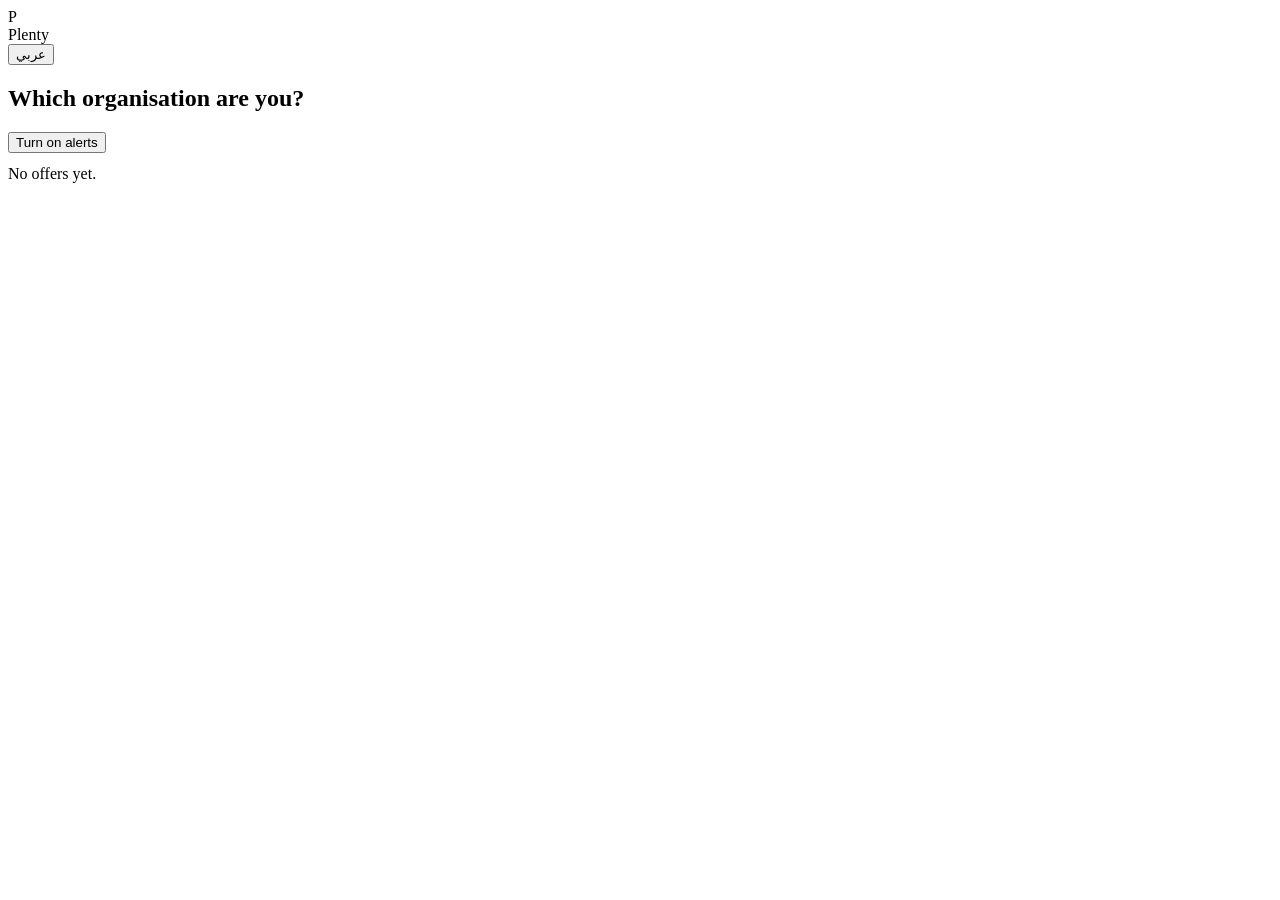
==== web/coordinator.html @ 8f99aff4 "Add Plenty: agentic food rescue for Dubai kitchens A kitchen reports surplus food by chat, photo or " ====
<!doctype html>
<html lang="en">
<head>
  <meta charset="utf-8">
  <meta name="viewport" content="width=device-width, initial-scale=1, viewport-fit=cover">
  <meta name="theme-color" content="#1f7a4d">
  <title>Plenty · Charity</title>
  <link rel="stylesheet" href="/static/app.css">
</head>
<body>
  <header class="app-bar">
    <div class="avatar" aria-hidden="true">P</div>
    <div>
      <div class="title" id="org-name">Plenty</div>
      <div class="sub" id="org-sub"></div>
    </div>
    <div class="spacer"></div>
    <button class="lang-toggle" type="button" data-t="switch">عربي</button>
  </header>

  <main class="wrap">
    <section id="picker" class="card hidden">
      <h2 data-t="pick_org">Which organisation are you?</h2>
      <div id="org-list" style="display:grid;gap:8px;margin-block-start:10px"></div>
    </section>

    <div id="feed" class="hidden">
      <button class="btn block" type="button" id="alerts" data-t="alerts_on">Turn on alerts</button>
      <div id="cards" style="margin-block-start:12px"></div>
      <div class="empty" id="waiting" data-t="waiting">No offers yet.</div>
    </div>
  </main>
  <div class="toast" id="toast" role="status" hidden></div>

  <script src="/static/app.js"></script>
  <script>
    Object.assign(STRINGS.en, { from: "From", confirmed: "Delivery confirmed", driver_eta: "Driver arrives", thanks: "Received. Thank you!", unsafe: "Do not serve this food", org_sub: "Food offers for your organisation", halal: "Halal", open: "Open" });
    Object.assign(STRINGS.ar, { from: "من", confirmed: "تم تأكيد التوصيل", driver_eta: "وصول السائق", thanks: "تم الاستلام. شكراً لكم!", unsafe: "لا تقدموا هذا الطعام", org_sub: "عروض الطعام لجهتكم", halal: "حلال", open: "فتح" });

    const params = new URLSearchParams(location.search);
    const RID = params.get("r");
    const cards = document.getElementById("cards");
    const waiting = document.getElementById("waiting");
    const offerCards = new Map();   // offer id -> {offer, node}
    const stopCards = new Map();    // rescue id -> {stop, node, texts}
    let state = null;

    async function boot() {
      state = await api("/api/state");
      if (!RID) return showPicker();
      const me = state.recipients.find((r) => r.id === RID);
      if (!me) return showPicker();
      renderHeader(me);
      document.addEventListener("langchange", () => { renderHeader(me); rerender(); });
      document.getElementById("feed").classList.remove("hidden");
      initAlertsButton(document.getElementById("alerts"));
      listen(`recipient:${RID}`, onEvent);
    }

    function renderHeader(me) {
      document.getElementById("org-name").textContent = LANG === "ar" ? me.name_ar : me.name;
      document.getElementById("org-sub").textContent = t("org_sub");
      document.title = `Plenty · ${me.name}`;
    }

    function showPicker() {
      document.getElementById("picker").classList.remove("hidden");
      const listEl = document.getElementById("org-list");
      state.recipients.forEach((r) => listEl.append(
        el("a", { class: "btn block", href: `/coordinator?r=${r.id}` }, LANG === "ar" ? r.name_ar : r.name)));
    }

    function onEvent(e) {
      if (e.kind === "reset") { cards.replaceChildren(); offerCards.clear(); stopCards.clear(); waiting.hidden = false; return; }
      if (e.kind === "message" && e.offer) { upsertOffer(e.offer, e.texts); alertUser(t("offer"), pickText(e.texts), e); }
      else if (e.kind === "offer") upsertOffer(e.offer);
      else if (e.kind === "message" && e.stop) { upsertStop(e.rescue_id, e.stop, e.texts); alertUser(t("confirmed"), pickText(e.texts), e); }
      else if (e.kind === "arrived") { upsertStop(e.rescue_id, e.stop); alertUser(t("arrived"), "", e); }
      else if (e.kind === "message" && e.alert) { showUnsafe(e.texts); alertUser(t("unsafe"), pickText(e.texts), e); }
      else if (e.kind === "message") { cards.prepend(el("div", { class: "card" }, pickText(e.texts))); }
      waiting.hidden = cards.children.length > 0;
    }

    function upsertOffer(offer, texts) {
      const prev = offerCards.get(offer.id);
      const entry = { offer, texts: texts || prev?.texts };
      const node = renderOffer(entry);
      if (prev) prev.node.replaceWith(node); else cards.prepend(node);
      entry.node = node;
      offerCards.set(offer.id, entry);
    }

    function renderOffer({ offer }) {
      const pending = offer.status === "pending";
      const statusBadge = {
        accepted: el("span", { class: "badge good" }, t("accepted")),
        declined: el("span", { class: "badge bad" }, t("declined")),
        expired: el("span", { class: "badge" }, t("expired")),
      }[offer.status];
      const card = el("article", { class: "card offer" },
        el("div", { class: "row", style: "align-items:center" },
          el("h2", {}, t("offer")), el("div", { style: "text-align:end;flex:none" }, statusBadge || el("span", { class: "badge warn" }, "●"))),
        el("div", { class: "big" }, `${offer.portions} × ${LANG === "ar" ? offer.dish_ar : offer.dish}`),
        el("dl", { class: "facts" },
          el("dt", {}, t("from")), el("dd", {}, "HelloChef Kitchen, Al Quoz"),
          el("dt", {}, t("allergens")), el("dd", {}, allergenText(offer.allergens)),
          el("dt", {}, t("halal")), el("dd", {}, "✓"),
          el("dt", {}, t("arrives")), el("dd", {}, offer.eta),
          el("dt", {}, t("serve_by")), el("dd", {}, el("strong", {}, offer.safe_until))),
      );
      if (pending) {
        card.append(el("div", { class: "row" },
          el("button", { class: "btn", type: "button", onclick: () => respond(offer.id, "decline") }, t("decline")),
          el("button", { class: "btn primary", type: "button", onclick: () => respond(offer.id, "accept") }, t("accept"))));
      }
      return card;
    }

    async function respond(offerId, decision) {
      try { await postJSON(`/api/offers/${offerId}/respond`, { decision }); }
      catch (err) { alertUser(t("expired"), ""); }
    }

    function upsertStop(rescueId, stop, texts) {
      const prev = stopCards.get(rescueId);
      const entry = { rescueId, stop: { ...(prev?.stop || {}), ...stop }, texts: texts || prev?.texts };
      const node = renderStop(entry);
      if (prev) prev.node.replaceWith(node); else cards.prepend(node);
      entry.node = node;
      stopCards.set(rescueId, entry);
    }

    function renderStop({ rescueId, stop, texts }) {
      const card = el("article", { class: "card ok-banner" }, el("h2", {}, t("confirmed")), el("p", {}, pickText(texts)));
      if (stop.status === "delivered") {
        card.append(el("p", {}, el("strong", {}, t("arrived"))),
          el("button", { class: "btn primary block", type: "button", onclick: async (ev) => {
            ev.target.disabled = true;
            try {
              await postJSON("/api/stops", { rescue_id: rescueId, stop_id: RID, action: "received" });
              upsertStop(rescueId, { status: "received" });
            } catch (err) { ev.target.disabled = false; alertUser("Error", err.message); }
          } }, t("received")));
      } else if (stop.status === "received") {
        card.append(el("p", {}, el("strong", {}, t("thanks"))));
      }
      return card;
    }

    function showUnsafe(texts) {
      cards.prepend(el("div", { class: "card alert", role: "alert" }, `⚠ ${t("unsafe")}. ${pickText(texts)}`));
    }

    function rerender() {
      for (const entry of offerCards.values()) { const n = renderOffer(entry); entry.node.replaceWith(n); entry.node = n; }
      for (const entry of stopCards.values()) { const n = renderStop(entry); entry.node.replaceWith(n); entry.node = n; }
    }

    boot();
  </script>
</body>
</html>
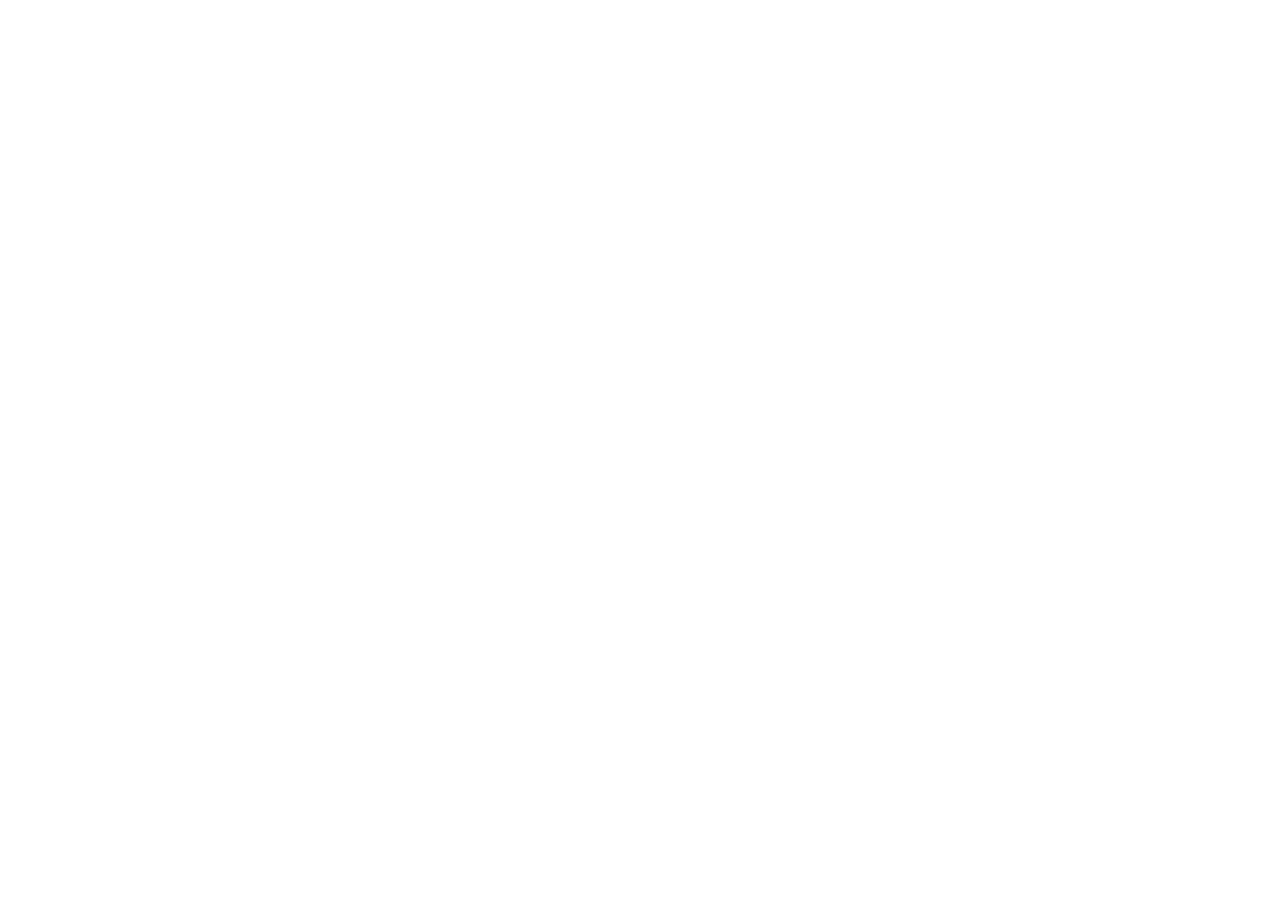
==== commit c346f436: "Restyle every screen to Anthony's Plentli designs Rebuild the donor chat, recipient, driver, live re" ====
--- a/web/coordinator.html
+++ b/web/coordinator.html
@@ -3,160 +3,288 @@
 <head>
   <meta charset="utf-8">
   <meta name="viewport" content="width=device-width, initial-scale=1, viewport-fit=cover">
-  <meta name="theme-color" content="#1f7a4d">
-  <title>Plenty · Charity</title>
+  <meta name="theme-color" content="#ffffff">
+  <title>Plentli · Recipient offer</title>
+  <link rel="preconnect" href="https://fonts.googleapis.com">
+  <link rel="stylesheet" href="https://fonts.googleapis.com/css2?family=Inter:wght@400;500;600;700&family=Manrope:wght@700;800&family=Noto+Sans+Arabic:wght@400;500;600;700&display=swap">
   <link rel="stylesheet" href="/static/app.css">
+  <style>
+    body { background: var(--white); }
+    .screen { display: grid; gap: 16px; }
+    .centered { text-align: center; display: grid; justify-items: center; gap: 10px; }
+    .centered .lede { color: var(--muted); font-size: 1.15rem; max-inline-size: 30ch; }
+    .hero-icon { inline-size: 96px; block-size: 96px; border-radius: 50%; display: grid; place-items: center; background: var(--green); color: var(--white); }
+    .hero-icon.grey { background: var(--grey); color: var(--grey-ink); }
+    .hero-icon.amber { background: var(--amber); color: var(--amber-ink); }
+    .hero-icon.sage { background: var(--sage); color: var(--forest); }
+    .photo { inline-size: 100%; aspect-ratio: 16 / 7; object-fit: cover; border-radius: 14px; background: var(--sage); }
+    .food { display: flex; gap: 14px; align-items: center; padding: 14px; border: 1px solid var(--border); border-radius: var(--radius-card); text-align: start; inline-size: 100%; }
+    .food img, .food .ph { inline-size: 96px; block-size: 84px; flex: none; object-fit: cover; border-radius: 10px; background: var(--sage); display: grid; place-items: center; color: var(--green); }
+    .food .grow { flex: 1; min-inline-size: 0; display: grid; gap: 6px; justify-items: start; }
+    .food strong { font-family: var(--font-display); font-size: 1.15rem; }
+    .eta-big { font-family: var(--font-display); font-weight: 800; font-size: 3.2rem; line-height: 1; }
+    .expiry { display: flex; align-items: center; gap: 12px; padding: 14px 16px; border-radius: 12px; background: var(--sage); }
+    .expiry .grow { flex: 1; }
+    .expiry .count { font-family: var(--font-display); font-weight: 800; font-size: 1.8rem; font-variant-numeric: tabular-nums; }
+    .steps { list-style: none; margin: 0; padding: 0; display: grid; gap: 0; text-align: start; inline-size: 100%; }
+    .steps li { display: flex; gap: 14px; position: relative; padding-block-end: 20px; }
+    .steps li:not(:last-child)::after { content: ""; position: absolute; inset-inline-start: 15px; inset-block-start: 34px; inset-block-end: 2px; inline-size: 2px; background: var(--border); }
+    .steps .dot { inline-size: 32px; block-size: 32px; flex: none; border-radius: 50%; display: grid; place-items: center; border: 2px solid var(--border); background: var(--white); color: var(--white); }
+    .steps .done .dot { background: var(--green); border-color: var(--green); }
+    .steps .now .dot { border-color: var(--green); box-shadow: inset 0 0 0 6px var(--white); background: var(--green); }
+    .steps strong { display: block; }
+    .steps .now strong { font-weight: 700; }
+    .rows { border: 1px solid var(--border); border-radius: var(--radius-card); padding: 4px 16px; text-align: start; inline-size: 100%; }
+    .picker { display: grid; gap: 10px; }
+  </style>
 </head>
 <body>
-  <header class="app-bar">
-    <div class="avatar" aria-hidden="true">P</div>
-    <div>
-      <div class="title" id="org-name">Plenty</div>
-      <div class="sub" id="org-sub"></div>
-    </div>
-    <div class="spacer"></div>
-    <button class="lang-toggle" type="button" data-t="switch">عربي</button>
-  </header>
-
-  <main class="wrap">
-    <section id="picker" class="card hidden">
-      <h2 data-t="pick_org">Which organisation are you?</h2>
-      <div id="org-list" style="display:grid;gap:8px;margin-block-start:10px"></div>
-    </section>
-
-    <div id="feed" class="hidden">
-      <button class="btn block" type="button" id="alerts" data-t="alerts_on">Turn on alerts</button>
-      <div id="cards" style="margin-block-start:12px"></div>
-      <div class="empty" id="waiting" data-t="waiting">No offers yet.</div>
-    </div>
-  </main>
+  <main class="narrow" id="main"></main>
   <div class="toast" id="toast" role="status" hidden></div>
-
+  <script src="/static/icons.js"></script>
   <script src="/static/app.js"></script>
   <script>
-    Object.assign(STRINGS.en, { from: "From", confirmed: "Delivery confirmed", driver_eta: "Driver arrives", thanks: "Received. Thank you!", unsafe: "Do not serve this food", org_sub: "Food offers for your organisation", halal: "Halal", open: "Open" });
-    Object.assign(STRINGS.ar, { from: "من", confirmed: "تم تأكيد التوصيل", driver_eta: "وصول السائق", thanks: "تم الاستلام. شكراً لكم!", unsafe: "لا تقدموا هذا الطعام", org_sub: "عروض الطعام لجهتكم", halal: "حلال", open: "فتح" });
-
-    const params = new URLSearchParams(location.search);
-    const RID = params.get("r");
-    const cards = document.getElementById("cards");
-    const waiting = document.getElementById("waiting");
-    const offerCards = new Map();   // offer id -> {offer, node}
-    const stopCards = new Map();    // rescue id -> {stop, node, texts}
-    let state = null;
-
-    async function boot() {
-      state = await api("/api/state");
-      if (!RID) return showPicker();
-      const me = state.recipients.find((r) => r.id === RID);
-      if (!me) return showPicker();
-      renderHeader(me);
-      document.addEventListener("langchange", () => { renderHeader(me); rerender(); });
-      document.getElementById("feed").classList.remove("hidden");
-      initAlertsButton(document.getElementById("alerts"));
-      listen(`recipient:${RID}`, onEvent);
-    }
-
-    function renderHeader(me) {
-      document.getElementById("org-name").textContent = LANG === "ar" ? me.name_ar : me.name;
-      document.getElementById("org-sub").textContent = t("org_sub");
-      document.title = `Plenty · ${me.name}`;
-    }
-
-    function showPicker() {
-      document.getElementById("picker").classList.remove("hidden");
-      const listEl = document.getElementById("org-list");
-      state.recipients.forEach((r) => listEl.append(
-        el("a", { class: "btn block", href: `/coordinator?r=${r.id}` }, LANG === "ar" ? r.name_ar : r.name)));
+    addStrings({
+      pick_org: "Which organisation are you?", pick_hint: "Demo organisations. Pick one to see its offers.",
+      no_offer: "No offers right now", no_offer_hint: "Keep this page open. New food offers appear here.",
+      meals_for: (n) => `${n} meals for your community`, arrival: "Arrival", about: "about",
+      review: "Review allergens before accepting.", expires_in: "Offer expires in",
+      accept_n: (n) => `Accept ${n} meals`, decline: "Decline offer",
+      declined_title: "Offer declined", declined_lede: "We will find another home for these meals.",
+      no_action: "No action needed", close_page: "You can close this page.",
+      expired_title: "This offer has expired", expired_lede: "The meals may have been reassigned.", offer_expired: "Offer expired",
+      on_route: "You are on the route", expected: "Expected arrival", waiting_driver: "Waiting for a driver",
+      offer_accepted: "Offer accepted", driver_way: "Driver on the way", confirm_receipt: "Confirm receipt",
+      on_arrival: "Available on arrival", when_arrives: "Available when delivery arrives.",
+      delivery_here: "Your delivery is here", arrived_at: "Arrived at", received_all: (n) => `Have you received all ${n} meals?`,
+      confirm_n: (n) => `Confirm ${n} meals received`, report: "Report an issue", check_first: "Confirm only after checking delivery.",
+      issue_noted: "Issue noted. The handover stays open and the kitchen has been told.",
+      received_title: (n) => `${n} meals received`, thanks: "Thank you for making room.", received: "Received",
+      handover: "Handover recorded", view_record: "View handover record", hide_record: "Hide handover record",
+      recipient_confirmed: "Recipient confirmed", temperature: "Temperature: Not recorded", impact_after: "Impact counted after receipt",
+      unsafe: "Do not serve this food",
+      new_offer: "New food offer", confirmed: "Delivery confirmed", arrived_alert: "Your delivery is here",
+    }, {
+      pick_org: "ما هي جهتك؟", pick_hint: "جهات تجريبية. اختر جهة لرؤية عروضها.",
+      no_offer: "لا توجد عروض حالياً", no_offer_hint: "أبقِ هذه الصفحة مفتوحة. ستظهر عروض الطعام الجديدة هنا.",
+      meals_for: (n) => `${n} وجبة لمجتمعكم`, arrival: "الوصول", about: "حوالي",
+      review: "راجع مسببات الحساسية قبل القبول.", expires_in: "ينتهي العرض خلال",
+      accept_n: (n) => `قبول ${n} وجبة`, decline: "رفض العرض",
+      declined_title: "تم رفض العرض", declined_lede: "سنجد جهة أخرى تستفيد من هذه الوجبات.",
+      no_action: "لا حاجة لأي إجراء", close_page: "يمكنك إغلاق هذه الصفحة.",
+      expired_title: "انتهت صلاحية هذا العرض", expired_lede: "ربما أُعيد توزيع الوجبات.", offer_expired: "انتهى العرض",
+      on_route: "أنتم ضمن المسار", expected: "الوصول المتوقع", waiting_driver: "بانتظار سائق",
+      offer_accepted: "تم قبول العرض", driver_way: "السائق في الطريق", confirm_receipt: "تأكيد الاستلام",
+      on_arrival: "متاح عند الوصول", when_arrives: "متاح عند وصول التوصيلة.",
+      delivery_here: "وصلت توصيلتكم", arrived_at: "وصلت الساعة", received_all: (n) => `هل استلمتم كل الوجبات الـ${n}؟`,
+      confirm_n: (n) => `تأكيد استلام ${n} وجبة`, report: "الإبلاغ عن مشكلة", check_first: "أكّدوا فقط بعد فحص التوصيلة.",
+      issue_noted: "تم تسجيل المشكلة. يبقى التسليم مفتوحاً وتم إبلاغ المطبخ.",
+      received_title: (n) => `تم استلام ${n} وجبة`, thanks: "شكراً لاستقبالكم الطعام.", received: "تم الاستلام",
+      handover: "تم تسجيل التسليم", view_record: "عرض سجل التسليم", hide_record: "إخفاء سجل التسليم",
+      recipient_confirmed: "أكّدت الجهة المستلمة", temperature: "درجة الحرارة: غير مسجلة", impact_after: "يُحتسب الأثر بعد الاستلام",
+      unsafe: "لا تقدموا هذا الطعام",
+      new_offer: "عرض طعام جديد", confirmed: "تم تأكيد التوصيل", arrived_alert: "وصلت توصيلتكم",
+    });
+    const tf = (key, ...args) => { const v = t(key); return typeof v === "function" ? v(...args) : v; };
+
+    const RID = new URLSearchParams(location.search).get("r");
+    const main = document.getElementById("main");
+    let me = null, world = null;
+    let cur = null;          // { rescueId, offer, stop, arrived, received, receivedAt, unsafeTexts, issue }
+    let showRecord = false;
+
+    function chipOrg() { return el("div", {}, el("span", { class: "chip label" }, localName(me))); }
+    function footer() { return el("p", { class: "hint", style: "margin-block-start:8px" }, t("footer")); }
+
+    function photoFor(rescueId, cls) {
+      return foodPhoto(rescueId, { class: cls, alt: "Photo of the donated food" }, () => el("div", { class: cls === "photo" ? "photo hidden" : "ph" }, icon("utensils", 28)));
+    }
+
+    function foodCard(o, portions, extra) {
+      return el("div", { class: "food" }, photoFor(o.rescue_id, ""),
+        el("div", { class: "grow" }, el("strong", {}, `${portions} × ${cap(dishName(o))}`), extra));
+    }
+
+    function row(ic, label, value, tone) {
+      return el("div", { class: "row" }, el("span", { class: `bubble-icon ${tone || ""}` }, icon(ic, 20)),
+        el("span", { class: "grow" }, label), value ?? null);
+    }
+
+    function fmtCount(sec) { const s = Math.max(0, Math.ceil(sec)); return `${String(Math.floor(s / 60)).padStart(2, "0")}:${String(s % 60).padStart(2, "0")}`; }
+
+    function render() {
+      document.title = me ? `Plentli · ${me.name}` : "Plentli · Recipient offer";
+      if (!me) return renderPicker();
+      const screen = el("div", { class: "screen" });
+      if (cur && cur.unsafeTexts) screen.append(el("div", { class: "notice amber", role: "alert" }, icon("triangle-alert", 24), el("div", { class: "grow" }, el("strong", {}, t("unsafe")), el("p", { dir: "auto" }, pickText(cur.unsafeTexts)))));
+      if (!cur || !cur.offer) screen.append(renderEmpty());
+      else if (cur.received) screen.append(...renderReceived());
+      else if (cur.arrived) screen.append(...renderArrived());
+      else if (cur.offer.status === "accepted") screen.append(...renderAccepted());
+      else if (cur.offer.status === "declined") screen.append(...renderDeclined());
+      else if (cur.offer.status === "expired") screen.append(...renderExpired());
+      else screen.append(...renderOffer());
+      screen.append(footer());
+      main.replaceChildren(screen);
+    }
+
+    function renderPicker() {
+      main.replaceChildren(el("div", { class: "screen" }, el("h1", {}, t("pick_org")), el("p", { class: "muted" }, t("pick_hint")),
+        el("div", { class: "picker" }, world.recipients.map((r) => el("a", { class: "btn block", href: `/coordinator?r=${r.id}` }, localName(r))))), footer());
+    }
+
+    function renderEmpty() {
+      return el("div", { class: "centered", style: "padding-block:40px 8px" }, chipOrg(),
+        el("div", { class: "hero-icon sage" }, icon("clock", 44)), el("h1", {}, t("no_offer")), el("p", { class: "lede" }, t("no_offer_hint")), alertsButton());
+    }
+
+    function renderOffer() {
+      const o = cur.offer;
+      const left = (o.expires_at_ts || 0) - Date.now() / 1000;
+      return [chipOrg(), el("h1", {}, tf("meals_for", o.portions)),
+        photoFor(o.rescue_id, "photo"),
+        el("div", {}, el("h2", {}, cap(dishName(o))), el("p", { class: "muted" }, t("from_kitchen"))),
+        el("div", {}, el("span", { class: "chip amber" }, icon("triangle-alert", 18), cap(allergenText(o.allergens)))),
+        el("div", {},
+          row("clock", t("arrival"), el("span", { class: "value" }, ltr(o.eta))),
+          row("clock", t("serve_by"), el("span", { class: "value" }, ltr(o.safe_until), " ", el("span", { class: "demo-rule" }, t("demo_rule")))),
+          row("leaf", t("halal"), el("span", { class: "muted small" }, t("donor_declared")))),
+        el("p", { class: "muted small" }, t("review")),
+        el("div", { class: "expiry", "aria-live": "off" }, icon("clock", 22), el("span", { class: "grow" }, t("expires_in")), el("span", { class: "count", id: "count" }, fmtCount(left))),
+        el("button", { class: "btn primary block", type: "button", onclick: (ev) => respond(ev, "accept") }, tf("accept_n", o.portions)),
+        el("button", { class: "btn block", type: "button", onclick: (ev) => respond(ev, "decline") }, t("decline"))];
+    }
+
+    function renderDeclined() {
+      const o = cur.offer;
+      return [el("div", { class: "centered" }, el("div", { class: "hero-icon grey" }, icon("minus", 44)), el("span", { class: "muted" }, localName(me)),
+        el("h1", {}, t("declined_title")), el("p", { class: "lede" }, t("declined_lede")),
+        foodCard(o, o.portions, el("span", { class: "muted" }, `${t("rescue")} `, ltr(o.rescue_id)))),
+        el("div", { class: "notice" }, icon("info", 24), el("div", { class: "grow" }, el("strong", {}, t("no_action")), el("p", { class: "muted" }, t("close_page"))))];
+    }
+
+    function renderExpired() {
+      const o = cur.offer;
+      return [el("div", { class: "centered" }, el("div", { class: "hero-icon amber" }, icon("clock", 44)), el("span", { class: "muted" }, localName(me)),
+        el("h1", {}, t("expired_title")), el("p", { class: "lede" }, t("expired_lede")),
+        foodCard(o, o.portions, el("span", { class: "muted" }, `${t("rescue")} `, ltr(o.rescue_id)))),
+        el("button", { class: "btn block", type: "button", disabled: true }, t("offer_expired"))];
+    }
+
+    function renderAccepted() {
+      const o = cur.offer, s = cur.stop;
+      const eta = s ? s.eta_hhmm : o.eta;
+      return [chipOrg(), el("div", { class: "centered" }, el("div", { class: "hero-icon" }, icon("check", 48)),
+        el("h1", {}, t("on_route")), el("span", { class: "muted" }, t("expected")), el("div", { class: "eta-big" }, ltr(eta)),
+        foodCard(o, o.portions, [el("span", { class: "muted" }, t("from_kitchen")), el("span", { class: "chip amber" }, icon("triangle-alert", 16), cap(allergenText(o.allergens)))]),
+        el("ol", { class: "steps" },
+          el("li", { class: "done" }, el("span", { class: "dot" }, icon("check", 16)), el("div", {}, el("strong", {}, t("offer_accepted")), el("span", { class: "muted" }, ltr((o.responded_at || "").slice(11, 16))))),
+          el("li", { class: s ? "now" : "" }, el("span", { class: "dot" }), el("div", {}, el("strong", {}, s ? t("driver_way") : t("waiting_driver")), s ? el("span", { class: "muted" }, `${t("eta")} `, ltr(s.eta_hhmm)) : null)),
+          el("li", {}, el("span", { class: "dot" }), el("div", {}, el("strong", {}, t("confirm_receipt")), el("span", { class: "muted" }, t("on_arrival")))))),
+        el("button", { class: "btn block", type: "button", disabled: true }, t("confirm_receipt")),
+        el("p", { class: "hint" }, t("when_arrives"))];
+    }
+
+    function renderArrived() {
+      const o = cur.offer, s = cur.stop || {};
+      const portions = s.portions || o.portions;
+      const out = [el("div", { class: "centered" }, el("div", { class: "hero-icon sage" }, icon("truck", 44)), el("span", { class: "muted" }, localName(me)),
+        el("h1", {}, t("delivery_here")),
+        el("span", { class: "chip" }, icon("circle-check", 18), `${t("arrived_at")} `, ltr(s.delivered_at || "")),
+        foodCard(o, portions, [el("span", { class: "chip amber" }, icon("triangle-alert", 16), cap(allergenText(o.allergens))),
+          el("span", { class: "muted small" }, `${t("serve_by")} `, ltr(o.safe_until), ` · ${t("demo_rule")}`)])),
+        el("h2", {}, tf("received_all", portions))];
+      if (cur.issue) out.push(el("div", { class: "notice amber", role: "status" }, icon("info", 22), el("span", { class: "grow" }, t("issue_noted"))));
+      out.push(el("button", { class: "btn primary block", type: "button", onclick: confirmReceived }, tf("confirm_n", portions)),
+        el("button", { class: "btn block", type: "button", onclick: () => { cur.issue = true; render(); } }, t("report")),
+        el("p", { class: "hint" }, t("check_first")));
+      return out;
+    }
+
+    function renderReceived() {
+      const o = cur.offer, s = cur.stop || {};
+      const portions = s.portions || o.portions;
+      const out = [chipOrg(), el("div", { class: "centered" }, el("div", { class: "hero-icon" }, icon("check", 48)),
+        el("h1", {}, tf("received_title", portions)), el("p", { class: "lede" }, t("thanks"))),
+        el("div", { class: "rows" },
+          row("file-text", t("rescue"), el("span", { class: "value" }, ltr(o.rescue_id))),
+          row("utensils", cap(dishName(o))),
+          el("div", { class: "row" }, el("span", { class: "chip amber" }, icon("triangle-alert", 18), cap(allergenText(o.allergens)))),
+          row("clock", t("received"), el("span", { class: "value" }, ltr(cur.receivedAt || ""))),
+          row("users", localName(me))),
+        el("div", { class: "notice" }, el("span", { class: "bubble-icon solid" }, icon("check", 20)), el("strong", { class: "grow" }, t("handover"))),
+        el("button", { class: "linkbtn", type: "button", "aria-expanded": String(showRecord), onclick: () => { showRecord = !showRecord; render(); } },
+          showRecord ? t("hide_record") : t("view_record"), icon(showRecord ? "minus" : (AR() ? "arrow-left" : "chevron-right"), 18))];
+      if (showRecord) {
+        out.push(el("div", { class: "rows" },
+          row("users", localName(me)), row("utensils", `${portions} ${t("meals")} · ${cap(dishName(o))}`),
+          row("triangle-alert", cap(allergenText(o.allergens)), null, "amber"),
+          row("clock", t("received"), el("span", { class: "value" }, ltr(cur.receivedAt || ""))),
+          row("check", t("recipient_confirmed")),
+          row("thermometer", t("temperature"), null, "grey"),
+          row("info", t("impact_after"), null, "grey")));
+      }
+      return out;
+    }
+
+    async function respond(ev, decision) {
+      ev.target.disabled = true;
+      try { const res = await postJSON(`/api/offers/${cur.offer.id}/respond`, { decision }); cur.offer = res.offer; render(); }
+      catch { alertUser(t("offer_expired"), ""); ev.target.disabled = false; }
+    }
+
+    async function confirmReceived(ev) {
+      ev.target.disabled = true;
+      try {
+        const res = await postJSON("/api/stops", { rescue_id: cur.rescueId, stop_id: RID, action: "received" });
+        const s = res.route.stops.find((x) => x.id === RID);
+        cur.received = true; cur.receivedAt = s && s.received_at; render();
+      } catch (err) { ev.target.disabled = false; alertUser("Error", err.message); }
+    }
+
+    function forRescue(rescueId) {
+      if (!cur || cur.rescueId !== rescueId) cur = { rescueId };
+      return cur;
     }
 
     function onEvent(e) {
-      if (e.kind === "reset") { cards.replaceChildren(); offerCards.clear(); stopCards.clear(); waiting.hidden = false; return; }
-      if (e.kind === "message" && e.offer) { upsertOffer(e.offer, e.texts); alertUser(t("offer"), pickText(e.texts), e); }
-      else if (e.kind === "offer") upsertOffer(e.offer);
-      else if (e.kind === "message" && e.stop) { upsertStop(e.rescue_id, e.stop, e.texts); alertUser(t("confirmed"), pickText(e.texts), e); }
-      else if (e.kind === "arrived") { upsertStop(e.rescue_id, e.stop); alertUser(t("arrived"), "", e); }
-      else if (e.kind === "message" && e.alert) { showUnsafe(e.texts); alertUser(t("unsafe"), pickText(e.texts), e); }
-      else if (e.kind === "message") { cards.prepend(el("div", { class: "card" }, pickText(e.texts))); }
-      waiting.hidden = cards.children.length > 0;
-    }
-
-    function upsertOffer(offer, texts) {
-      const prev = offerCards.get(offer.id);
-      const entry = { offer, texts: texts || prev?.texts };
-      const node = renderOffer(entry);
-      if (prev) prev.node.replaceWith(node); else cards.prepend(node);
-      entry.node = node;
-      offerCards.set(offer.id, entry);
-    }
-
-    function renderOffer({ offer }) {
-      const pending = offer.status === "pending";
-      const statusBadge = {
-        accepted: el("span", { class: "badge good" }, t("accepted")),
-        declined: el("span", { class: "badge bad" }, t("declined")),
-        expired: el("span", { class: "badge" }, t("expired")),
-      }[offer.status];
-      const card = el("article", { class: "card offer" },
-        el("div", { class: "row", style: "align-items:center" },
-          el("h2", {}, t("offer")), el("div", { style: "text-align:end;flex:none" }, statusBadge || el("span", { class: "badge warn" }, "●"))),
-        el("div", { class: "big" }, `${offer.portions} × ${LANG === "ar" ? offer.dish_ar : offer.dish}`),
-        el("dl", { class: "facts" },
-          el("dt", {}, t("from")), el("dd", {}, "HelloChef Kitchen, Al Quoz"),
-          el("dt", {}, t("allergens")), el("dd", {}, allergenText(offer.allergens)),
-          el("dt", {}, t("halal")), el("dd", {}, "✓"),
-          el("dt", {}, t("arrives")), el("dd", {}, offer.eta),
-          el("dt", {}, t("serve_by")), el("dd", {}, el("strong", {}, offer.safe_until))),
-      );
-      if (pending) {
-        card.append(el("div", { class: "row" },
-          el("button", { class: "btn", type: "button", onclick: () => respond(offer.id, "decline") }, t("decline")),
-          el("button", { class: "btn primary", type: "button", onclick: () => respond(offer.id, "accept") }, t("accept"))));
-      }
-      return card;
-    }
-
-    async function respond(offerId, decision) {
-      try { await postJSON(`/api/offers/${offerId}/respond`, { decision }); }
-      catch (err) { alertUser(t("expired"), ""); }
-    }
-
-    function upsertStop(rescueId, stop, texts) {
-      const prev = stopCards.get(rescueId);
-      const entry = { rescueId, stop: { ...(prev?.stop || {}), ...stop }, texts: texts || prev?.texts };
-      const node = renderStop(entry);
-      if (prev) prev.node.replaceWith(node); else cards.prepend(node);
-      entry.node = node;
-      stopCards.set(rescueId, entry);
-    }
-
-    function renderStop({ rescueId, stop, texts }) {
-      const card = el("article", { class: "card ok-banner" }, el("h2", {}, t("confirmed")), el("p", {}, pickText(texts)));
-      if (stop.status === "delivered") {
-        card.append(el("p", {}, el("strong", {}, t("arrived"))),
-          el("button", { class: "btn primary block", type: "button", onclick: async (ev) => {
-            ev.target.disabled = true;
-            try {
-              await postJSON("/api/stops", { rescue_id: rescueId, stop_id: RID, action: "received" });
-              upsertStop(rescueId, { status: "received" });
-            } catch (err) { ev.target.disabled = false; alertUser("Error", err.message); }
-          } }, t("received")));
-      } else if (stop.status === "received") {
-        card.append(el("p", {}, el("strong", {}, t("thanks"))));
-      }
-      return card;
-    }
-
-    function showUnsafe(texts) {
-      cards.prepend(el("div", { class: "card alert", role: "alert" }, `⚠ ${t("unsafe")}. ${pickText(texts)}`));
-    }
-
-    function rerender() {
-      for (const entry of offerCards.values()) { const n = renderOffer(entry); entry.node.replaceWith(n); entry.node = n; }
-      for (const entry of stopCards.values()) { const n = renderStop(entry); entry.node.replaceWith(n); entry.node = n; }
-    }
-
-    boot();
+      if (e.kind === "reset") { cur = null; showRecord = false; render(); return; }
+      if (e.kind === "message" && e.offer) {
+        const c = forRescue(e.rescue_id);
+        c.offer = e.offer; c.issue = false;
+        alertUser(t("new_offer"), pickText(e.texts), e);
+      } else if (e.kind === "offer") {
+        const c = forRescue(e.rescue_id);
+        if (!c.offer || c.offer.id === e.offer.id || e.offer.status === "pending") c.offer = e.offer;
+      } else if (e.kind === "message" && e.stop) {
+        forRescue(e.rescue_id).stop = e.stop;
+        alertUser(t("confirmed"), pickText(e.texts), e);
+      } else if (e.kind === "arrived") {
+        const c = forRescue(e.rescue_id);
+        c.stop = { ...(c.stop || {}), ...e.stop }; c.arrived = true;
+        alertUser(t("arrived_alert"), "", e);
+      } else if (e.kind === "received") {
+        const c = forRescue(e.rescue_id);
+        c.stop = { ...(c.stop || {}), ...e.stop }; c.arrived = true; c.received = true; c.receivedAt = e.stop.received_at;
+      } else if (e.kind === "message" && e.alert) {
+        forRescue(e.rescue_id).unsafeTexts = e.texts;
+        alertUser(t("unsafe"), pickText(e.texts), e);
+      } else return;
+      render();
+    }
+
+    (async () => {
+      mountHeader({ tagline: false });
+      world = await api("/api/state");
+      me = world.recipients.find((r) => r.id === RID) || null;
+      document.addEventListener("langchange", render);
+      render();
+      if (me) listen(`recipient:${RID}`, onEvent);
+      setInterval(() => {
+        const count = document.getElementById("count");
+        if (count && cur && cur.offer) count.textContent = fmtCount((cur.offer.expires_at_ts || 0) - Date.now() / 1000);
+      }, 1000);
+    })();
   </script>
 </body>
 </html>
